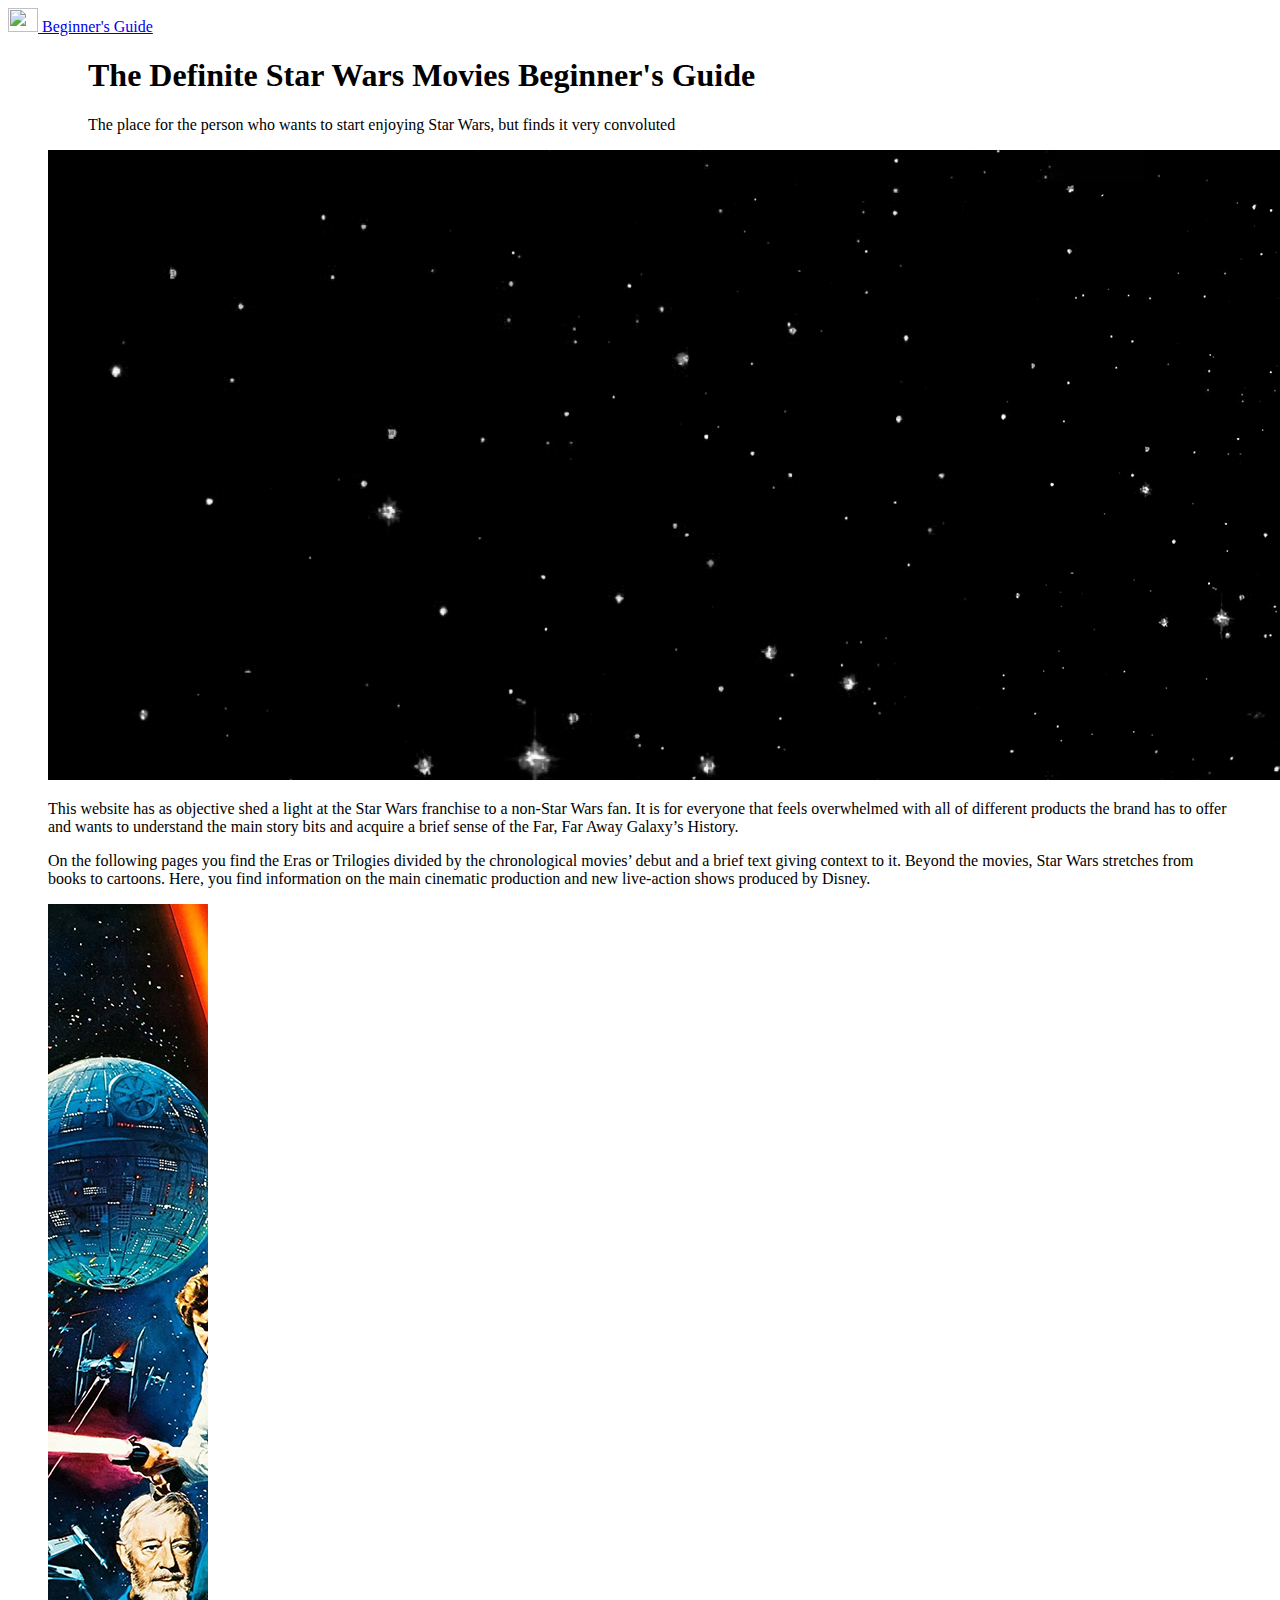
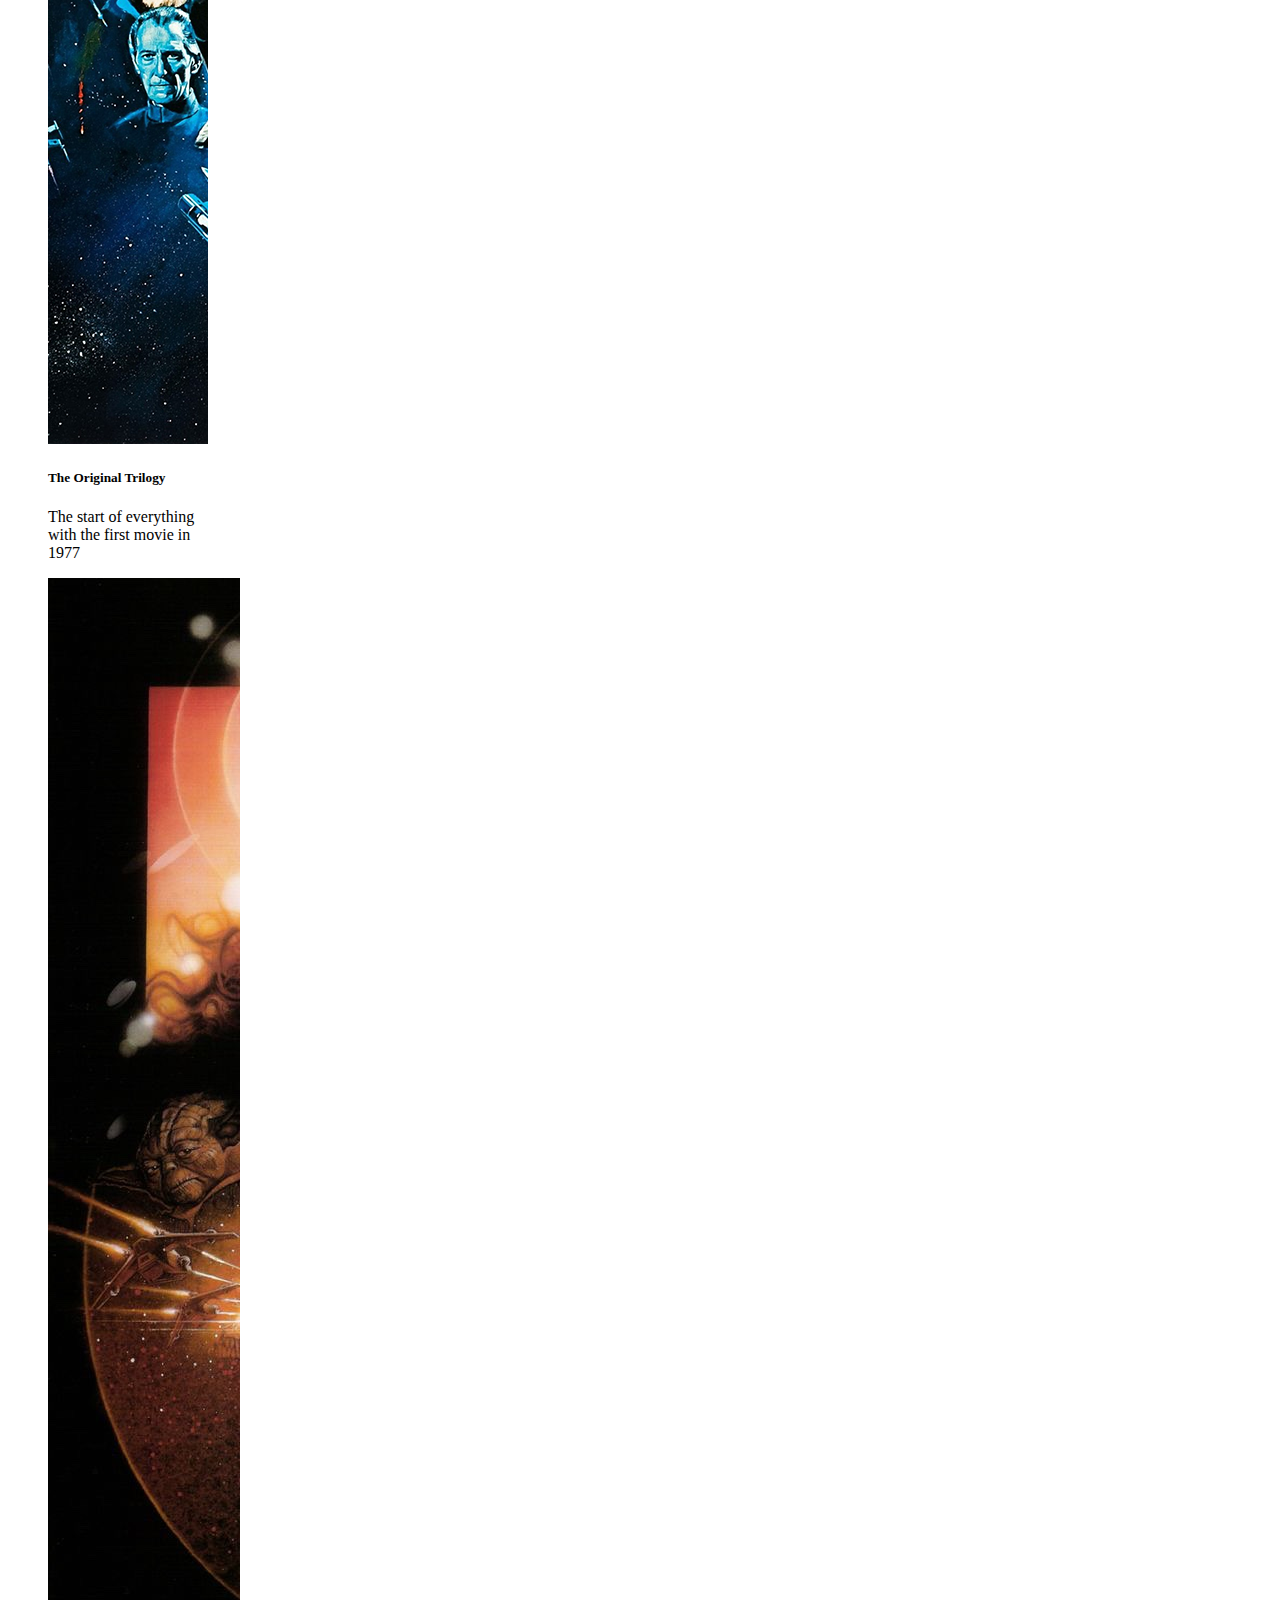
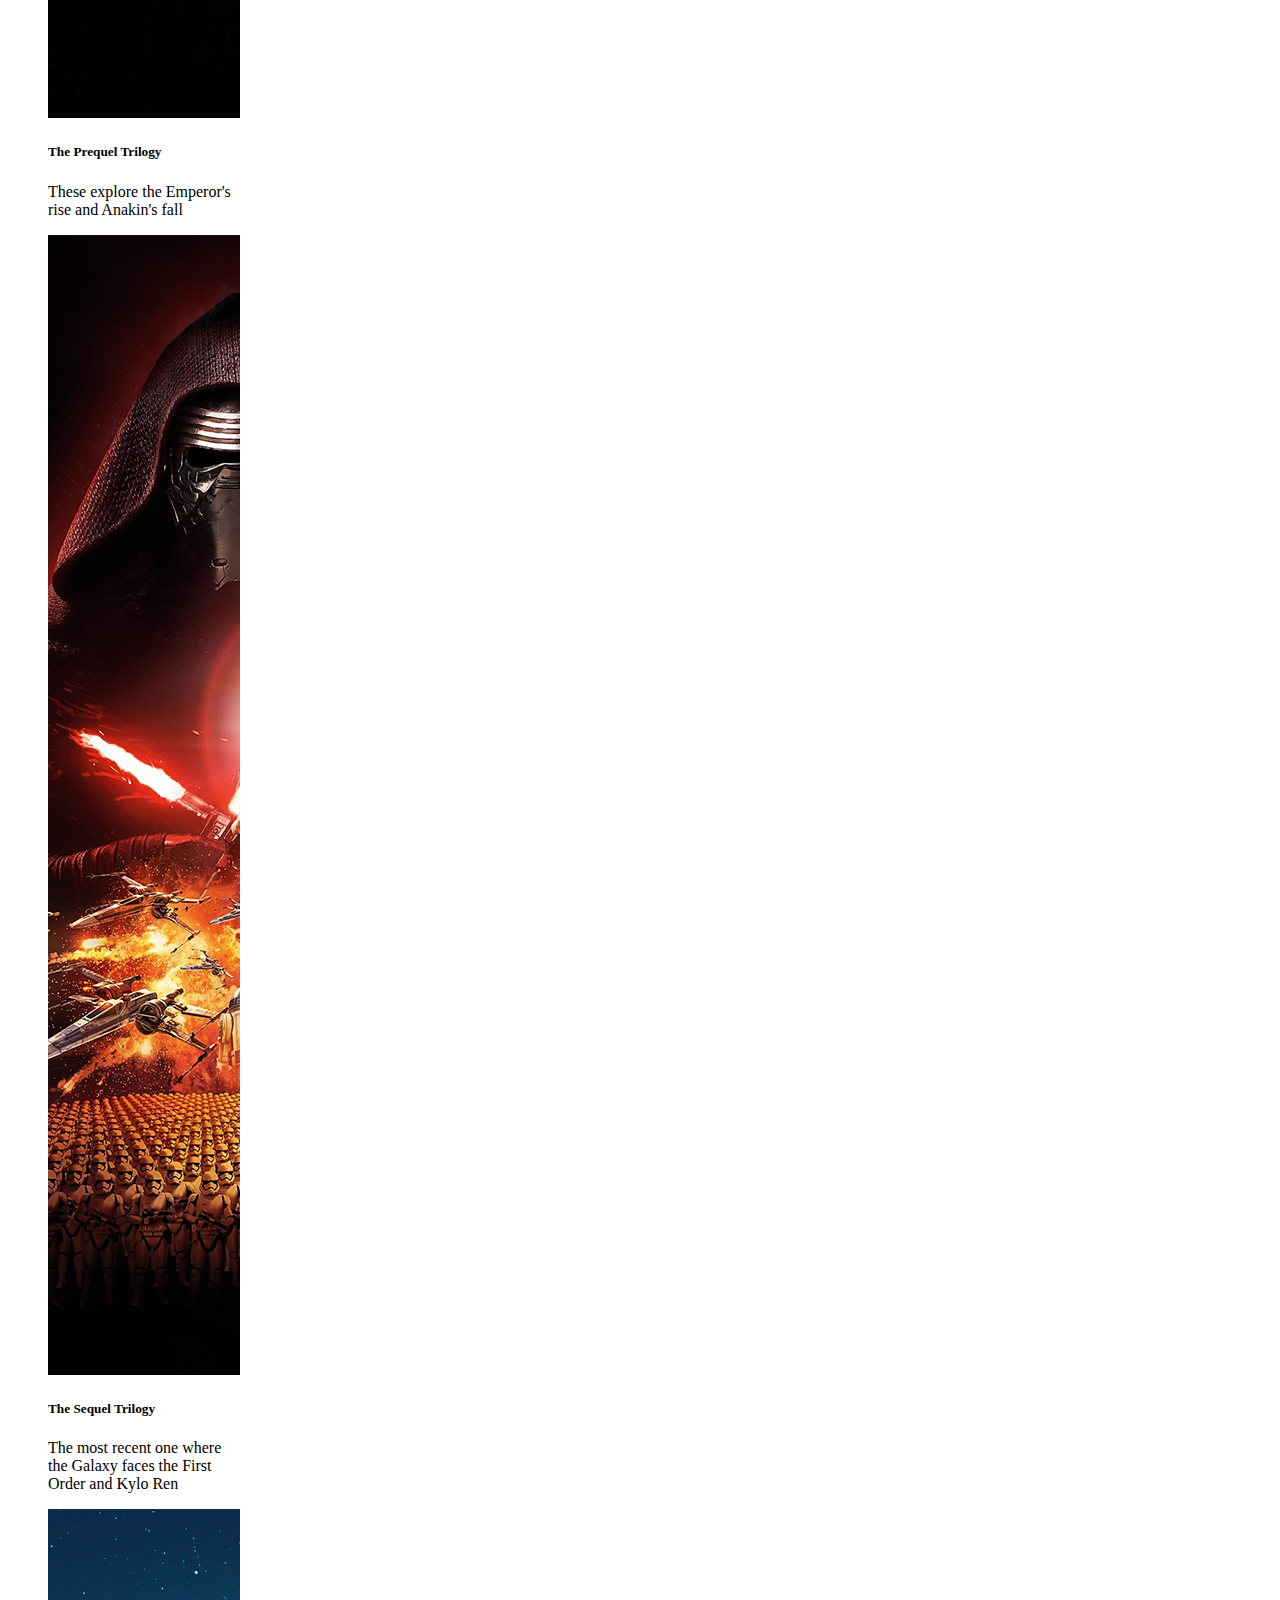
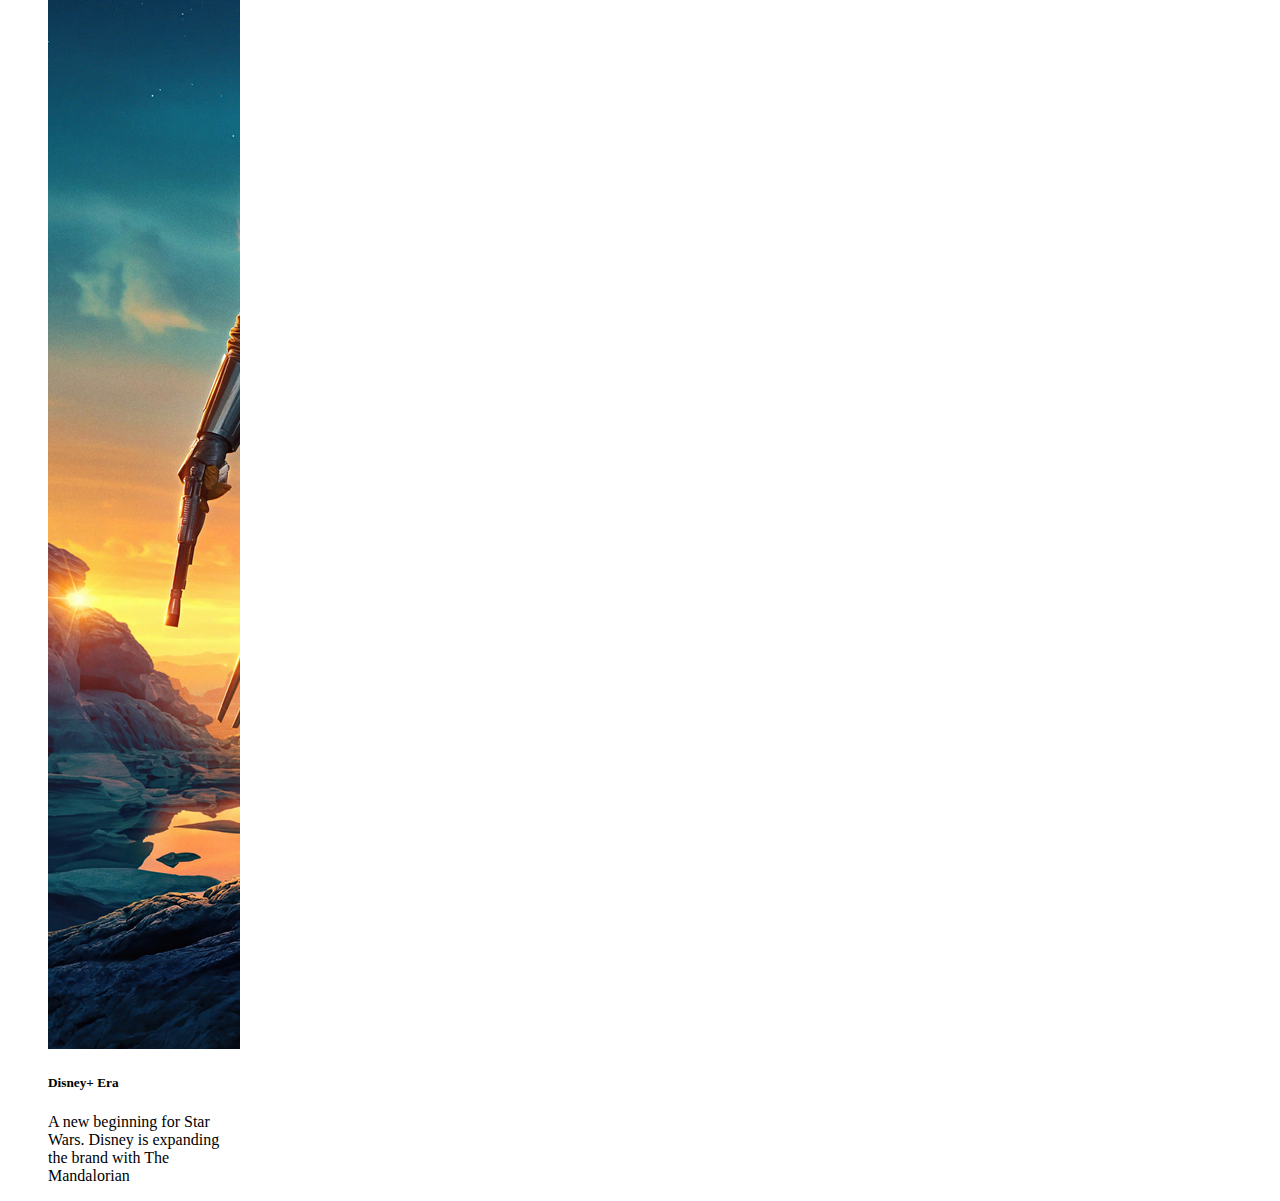
==== index.html @ d29c8251 "Initial commit" ====
<!DOCTYPE html>
<html lang="en">
<head>
    <meta charset="UTF-8">
    <meta http-equiv="X-UA-Compatible" content="IE=edge">
    <meta name="viewport" content="width=device-width, initial-scale=1.0">
    <title>Star Wars Begginer's Guide</title>
    <link rel="shortcut icon" href="assets/favicon.ico" type="image/x-icon">
    <link href="https://cdn.jsdelivr.net/npm/bootstrap@5.0.0-beta2/dist/css/bootstrap.min.css" rel="stylesheet"
        integrity="sha384-BmbxuPwQa2lc/FVzBcNJ7UAyJxM6wuqIj61tLrc4wSX0szH/Ev+nYRRuWlolflfl" crossorigin="anonymous">
    <link rel="stylesheet" href="style.css">
</head>
<body>
<!--- Heading -->
    <nav class="navbar navbar-dark bg-dark" >
        <div class="container-fluid">
            <a class="navbar-brand" href="index.html">
                <img src="assets/favicon.ico" alt="" width="30" height="24"
                    class="d-inline-block align-top"> Beginner's Guide 
            </a>
        </div>
    </nav>
    <figure class="text-center">
        <blockquote class="blockquote">
    <h1>The Definite Star Wars Movies Beginner's Guide</h1>
    <p class="lead">The place for the person who wants to start enjoying Star Wars, but finds it very convoluted</p>
    </blockquote>
    <img src="assets/logo-head2.png" class="img-fluid" size="100%" alt="Star Wars Logo ">

<!--- Description -->
    <div class="container">
    <div class="row align-items-center">
        <div class="col"></div>
        <div class="col-9">
            <p> 
            This website has as objective shed a light at the Star Wars franchise to a non-Star Wars fan. It is for everyone that
            feels overwhelmed with all of different products the brand has to offer and wants to understand the main story bits and
            acquire a brief sense of the Far, Far Away Galaxy’s History.</p>
            <p>On the following pages you find the Eras or Trilogies divided by the chronological movies’ debut and a brief text giving
            context to it. Beyond the movies, Star Wars stretches from books to cartoons. Here, you find information on the main
            cinematic production and new live-action shows produced by Disney. 
            </p>
        </div>
        <div class="col"></div>
    </div>
</div>

<!--- Card Blocks -->

<div class="container">
    <div class="row align-items-center">
        <div class="col"></div>
        <div class="col-10";>
            <div class="card-group" > 

    <!--- Original trilogy Button -->
                
                    <div class="card" style="width: 10rem;">
                            <a href="original.html">
                                <div class="inner">
                                    <img src="assets/trilogy1.png" class="card-img" alt="..." zoom>
                                </div>
                            </a>
                        <div class="card-text-end">
                            <h5 class="card-title">The Original Trilogy</h5>
                            <p class="card-text" >The start of everything with the first movie in 1977</p>
                        </div> 
                    </div>
 
    <!--- Prequels Button -->
                    <div class="card" style="width: 12rem;">
                        <a href="prequel.html">
                            <div class="inner">
                            <img src="assets/prequel.jpg" class="card-img" alt="...">
                            </div>
                        </a>
                        <div class="card-text-end">
                            <h5 class="card-title">The Prequel Trilogy</h5>
                            <p class="card-text">These explore the Emperor's rise and Anakin's fall</p>
                        </div>
                    </div>


    <!--- Sequels Button -->
            
                    <div class="card" style="width: 12rem;">
                        <a href="sequels.html">
                            <div class="inner">
                            <img src="assets/sequels.png" class="card-img" alt="The Force Awakens Movie Poster">
                            </div>
                        </a>
                        <div class="card-text-end">
                            <h5 class="card-title">The Sequel Trilogy</h5>
                            <p class="card-text">The most recent one where the Galaxy faces the First Order and Kylo Ren</p>
                        </div>
                    </div>

    <!--- Disney+ Button -->
              
                    <div class="card" style="width: 12rem; ">
                        <div class="inner">
                        <a href="disney.html"><img src="assets/mando.png" class="card-img" alt="The Mandalorian Series Poster">
                        </div>
                        </a>
                        <div class="card-text-end">
                            <h5 class="card-title">Disney+ Era</h5>
                            <p class="card-text">A new beginning for Star Wars. Disney is expanding the brand with The Mandalorian</p>
                        </div>
                    </div>

            </div>

        </div>
        <div class="col"></div>
    </div>
</div>

</body>
</html>
---- style.css ----
.container{
    margin-top: 1%;
}

.inner{
    overflow: hidden;
}

.inner img{
    transition: all 0.5s ease;
}

.inner:hover img{
    transform: scale(1.2);
}
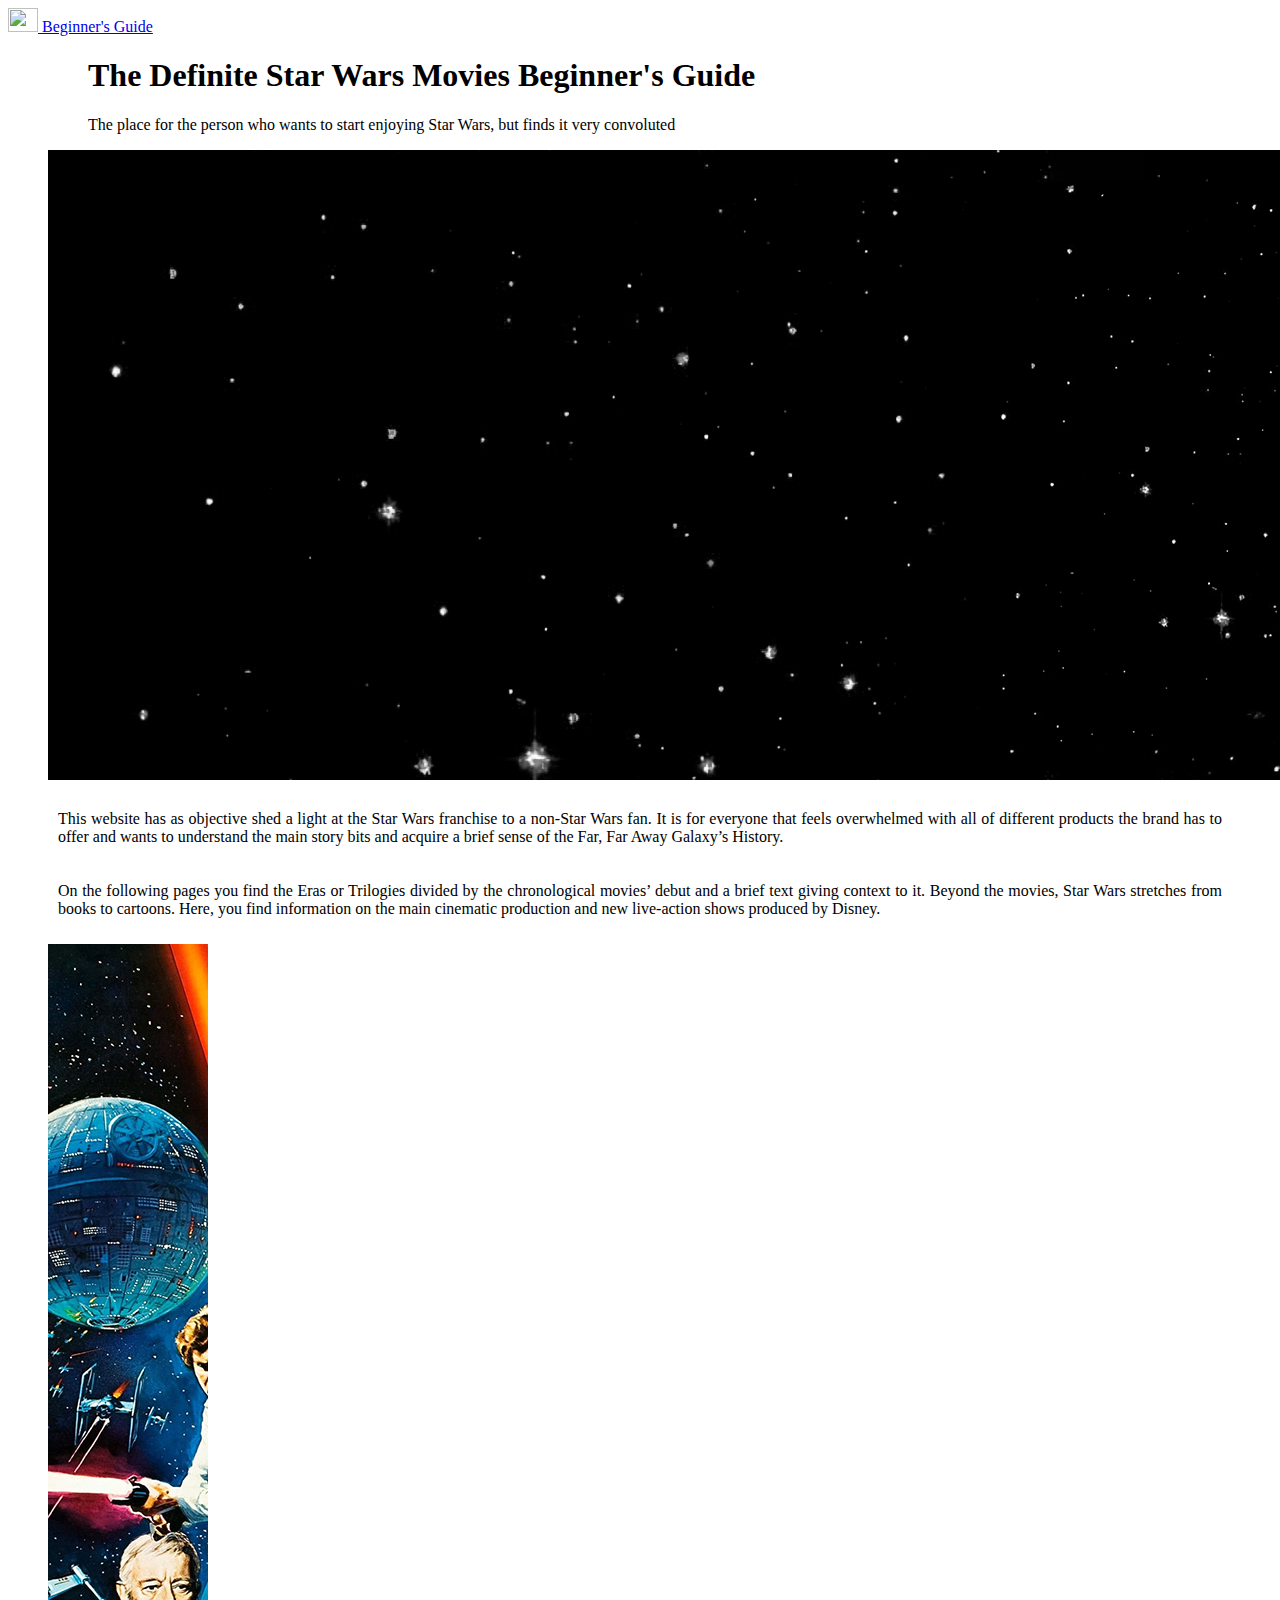
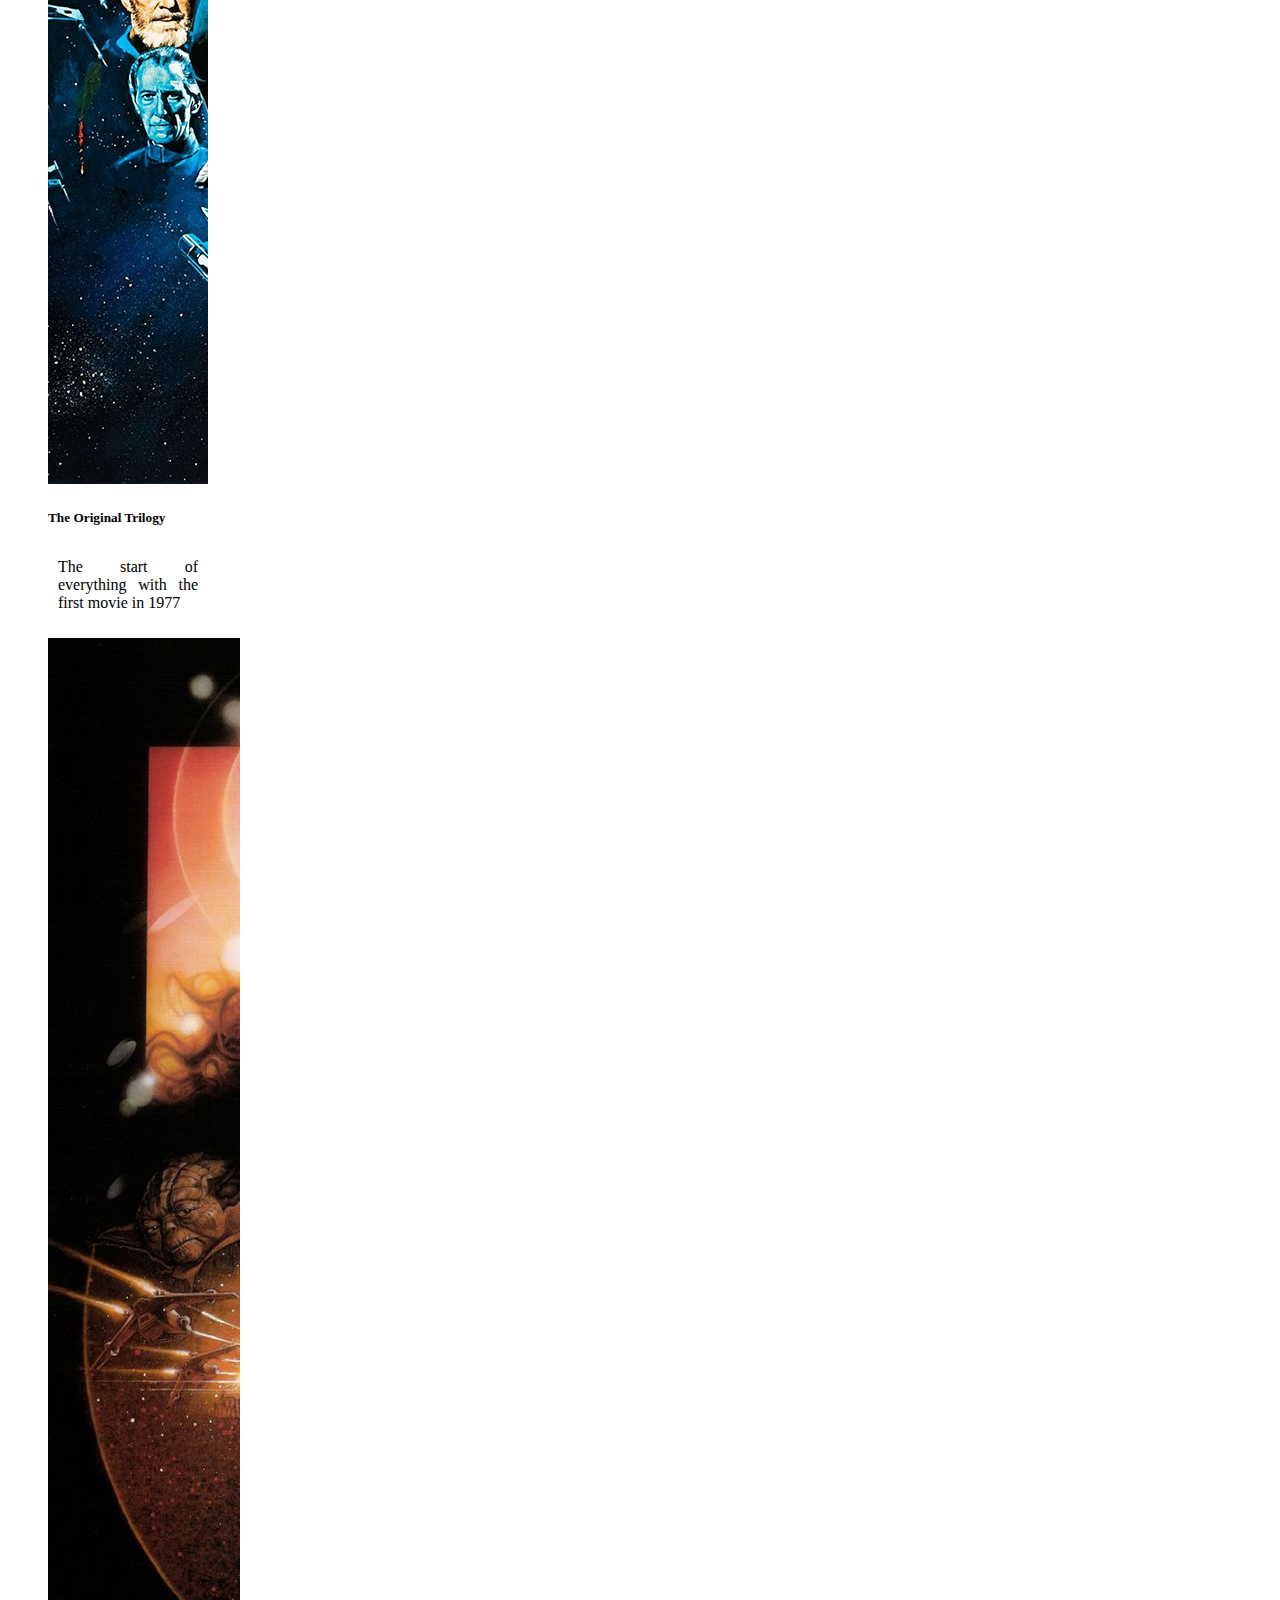
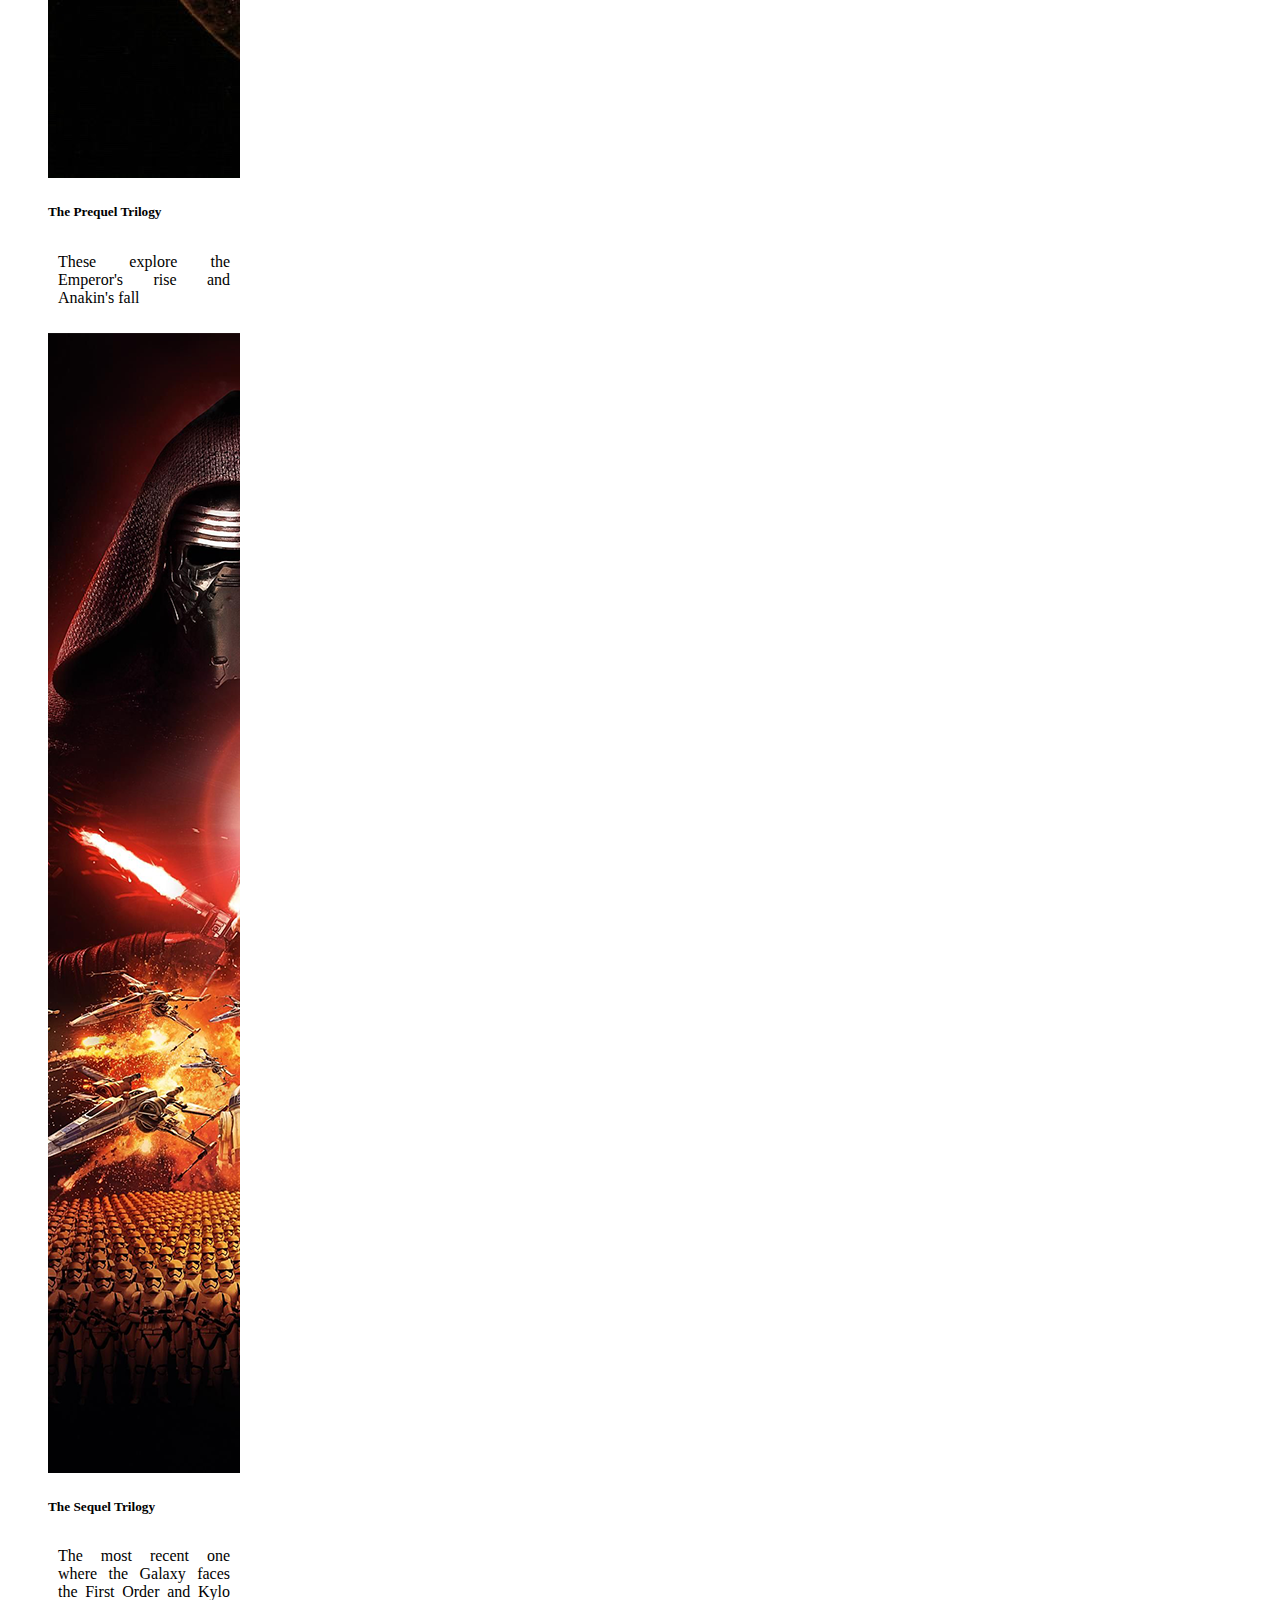
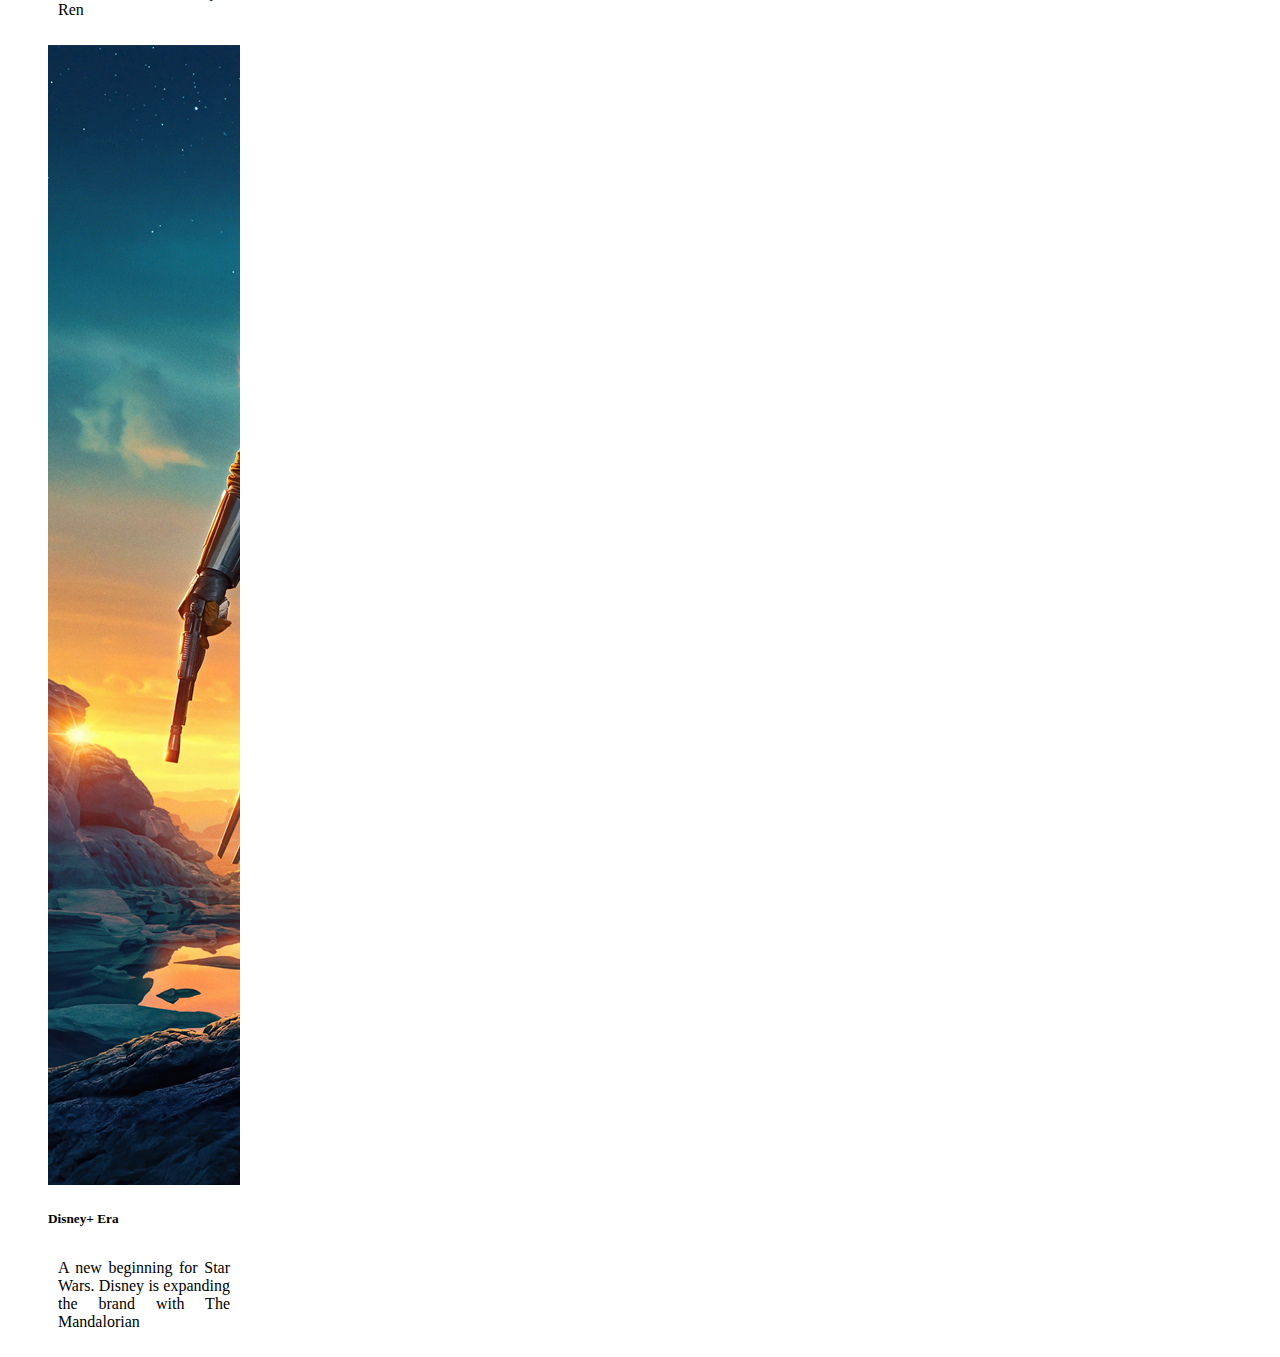
==== commit a263fe01: "Grind do site" ====
--- a/index.html
+++ b/index.html
@@ -23,7 +23,7 @@
     <figure class="text-center">
         <blockquote class="blockquote">
     <h1>The Definite Star Wars Movies Beginner's Guide</h1>
-    <p class="lead">The place for the person who wants to start enjoying Star Wars, but finds it very convoluted</p>
+    The place for the person who wants to start enjoying Star Wars, but finds it very convoluted
     </blockquote>
     <img src="assets/logo-head2.png" class="img-fluid" size="100%" alt="Star Wars Logo ">
 
--- a/style.css
+++ b/style.css
@@ -14,3 +14,15 @@
     transform: scale(1.2);
 }
 
+h2 {
+    padding: 10px;
+}
+
+p {
+    text-align: justify;
+    padding: 10px;
+}
+
+.btngroup {
+    float: right;
+}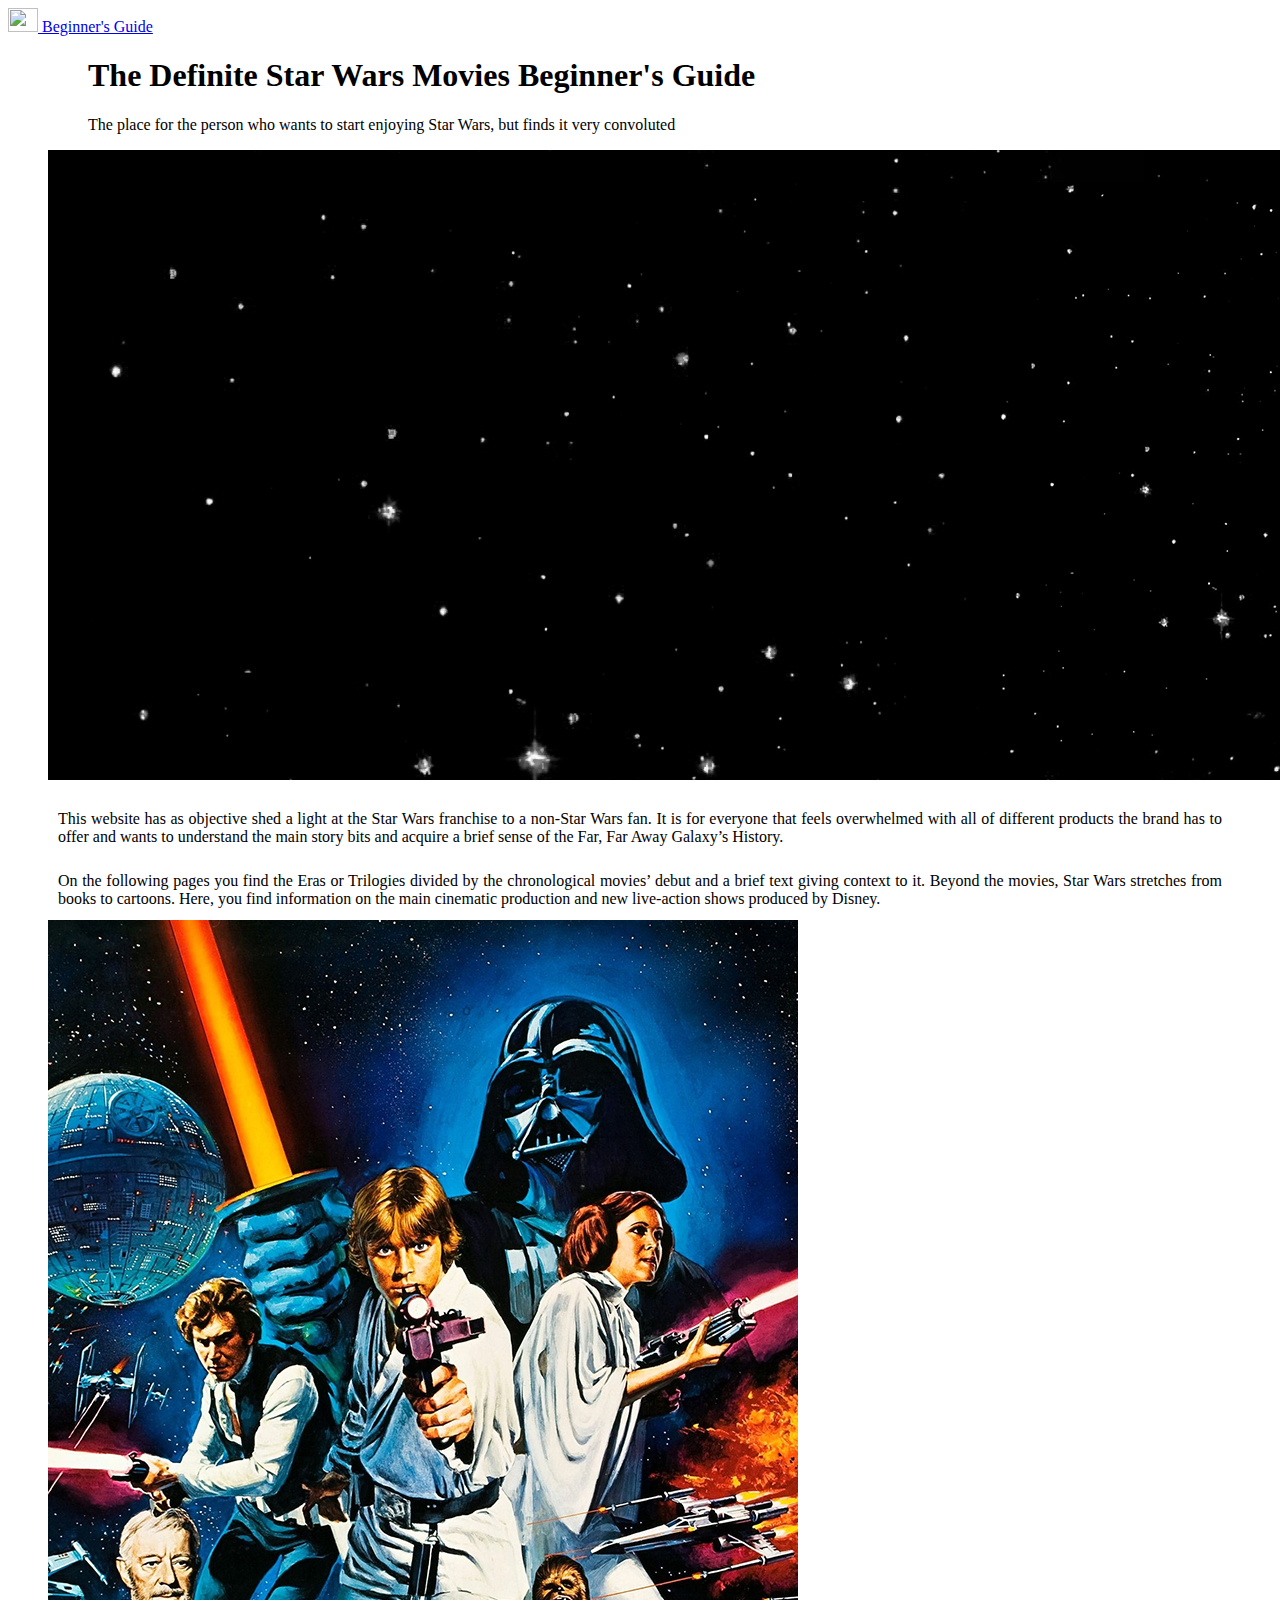
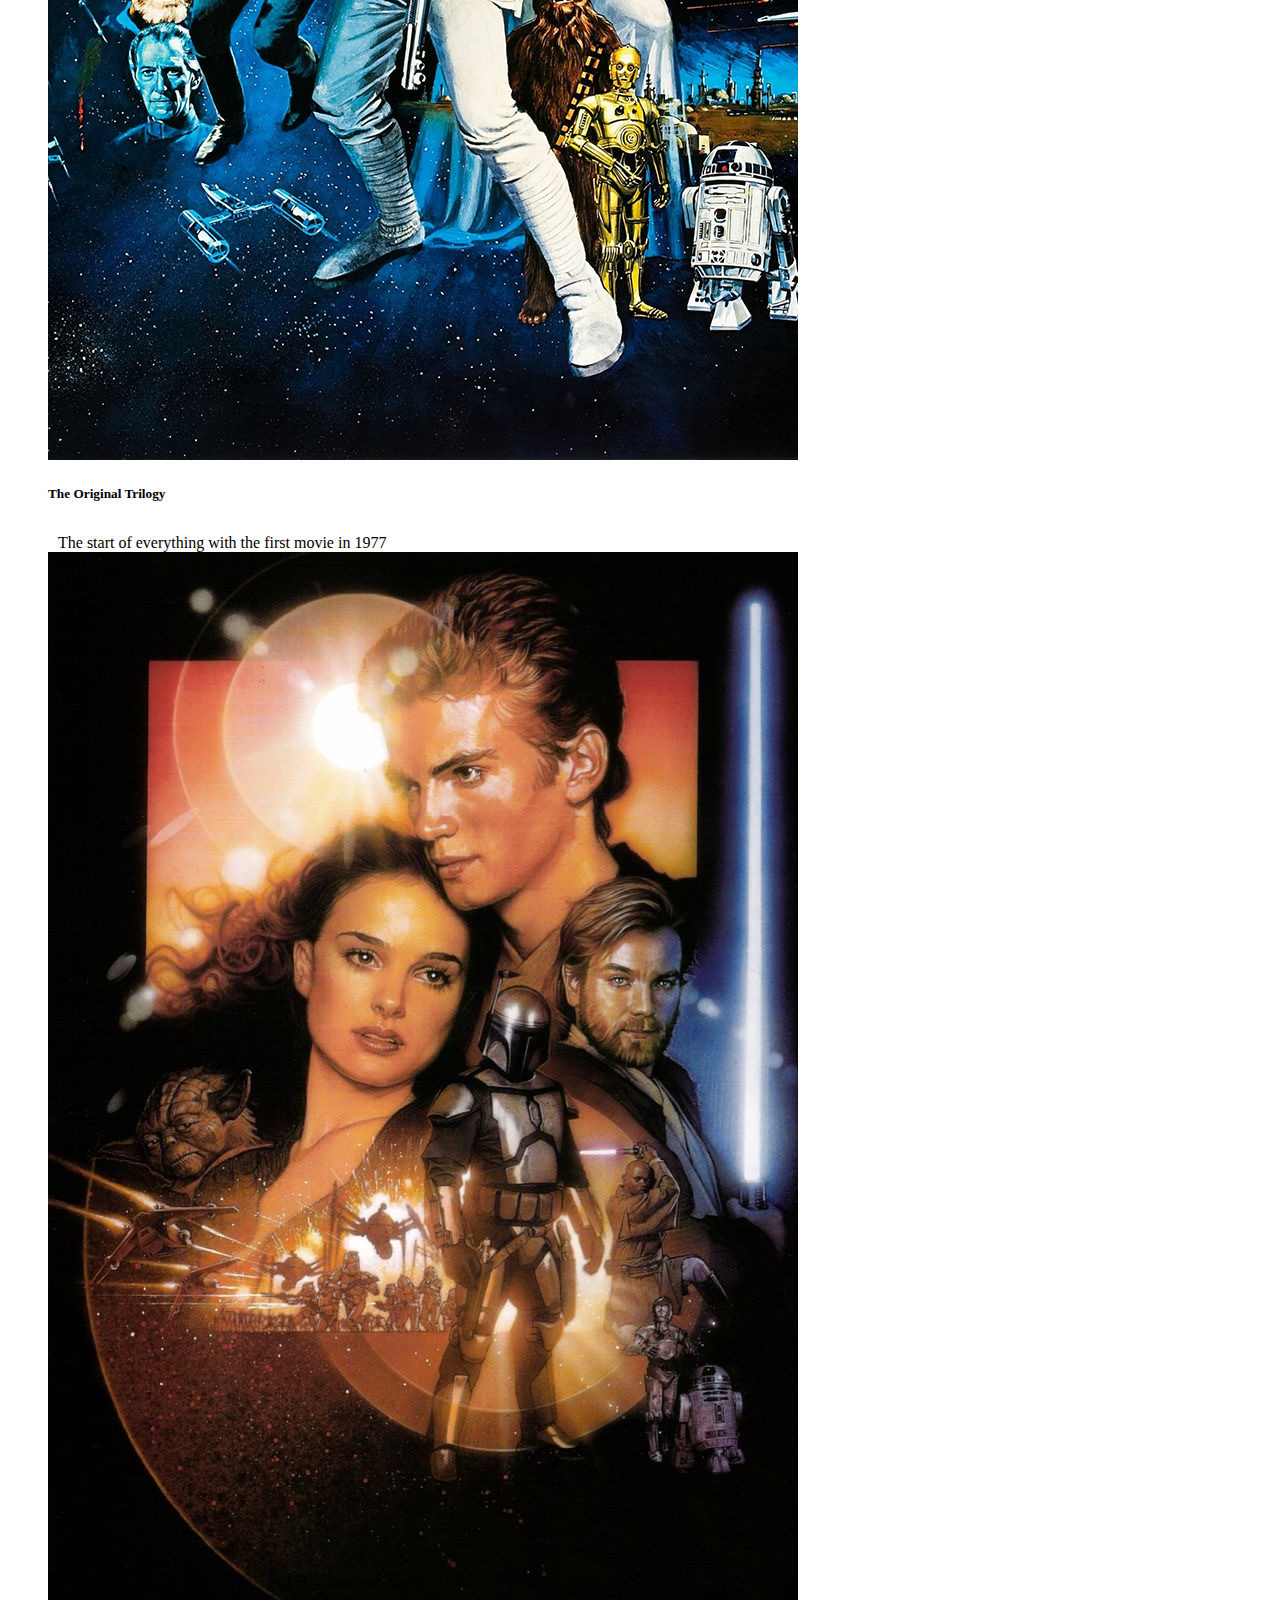
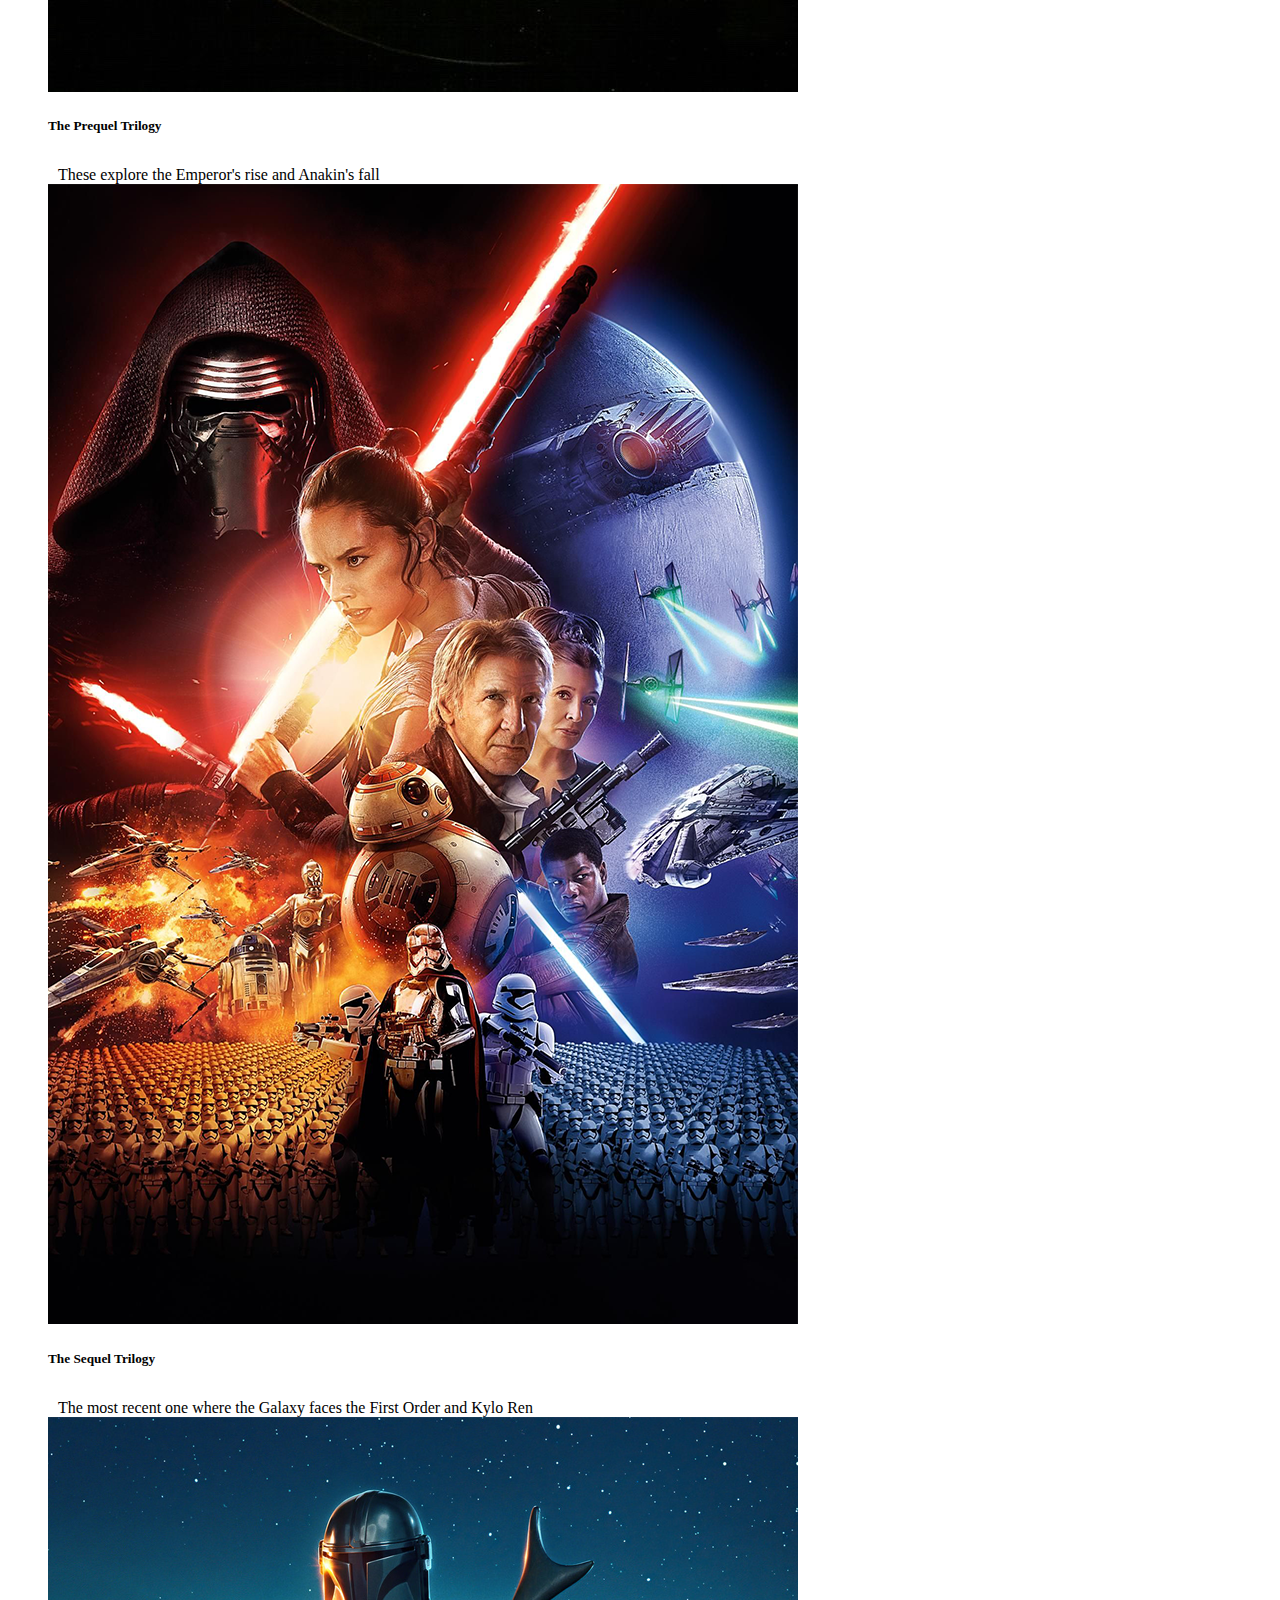
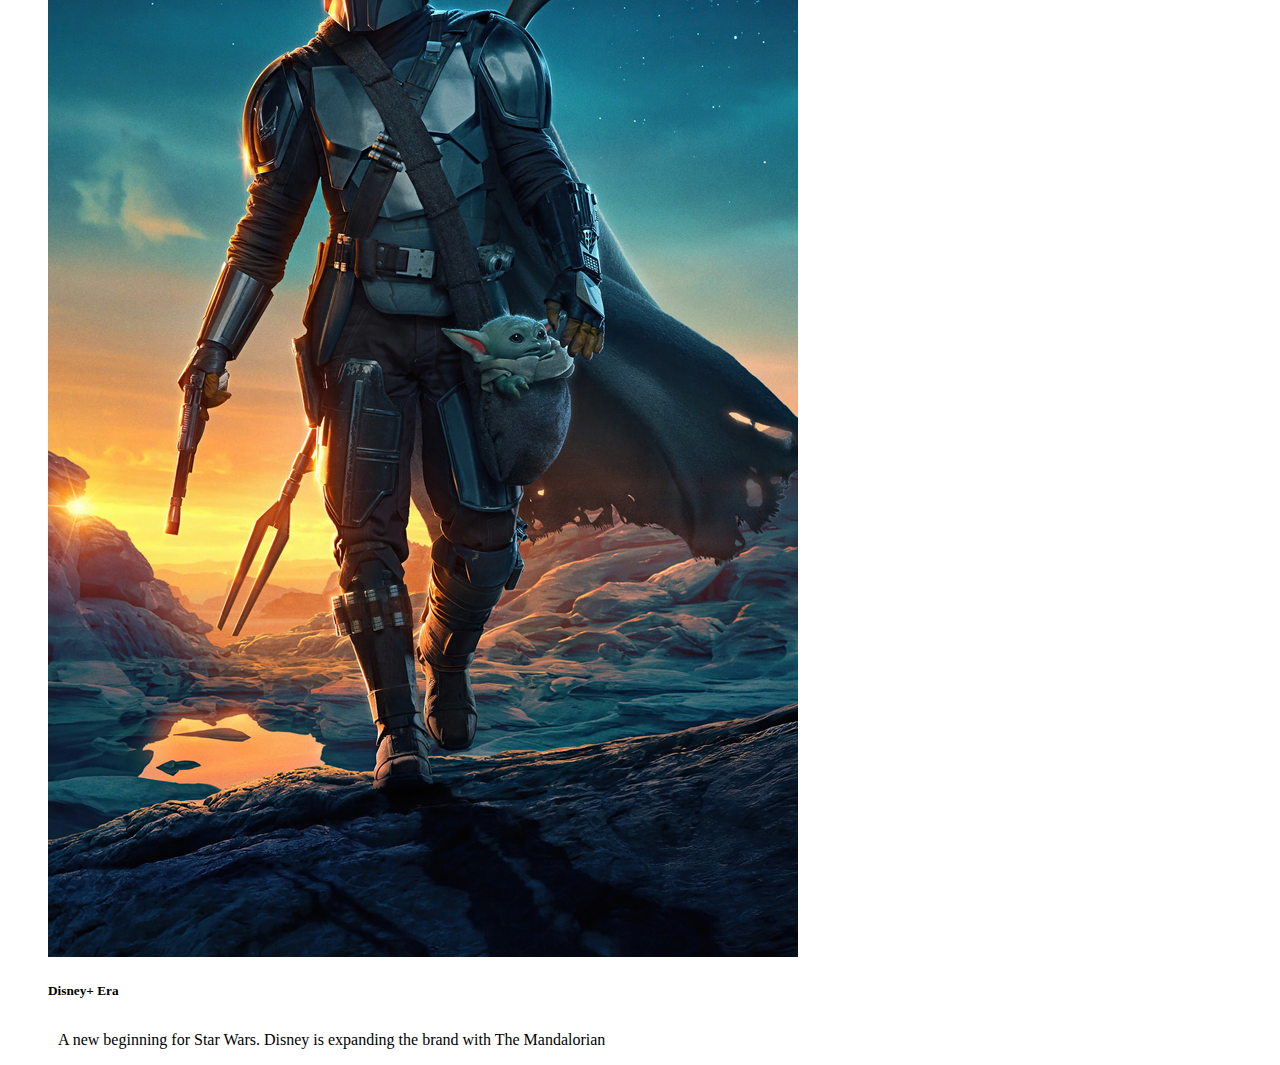
==== commit 98184abb: "Alteracoes no cartao do index e stilo" ====
--- a/index.html
+++ b/index.html
@@ -11,109 +11,111 @@
     <link rel="stylesheet" href="style.css">
 </head>
 <body>
-<!--- Heading -->
-    <nav class="navbar navbar-dark bg-dark" >
-        <div class="container-fluid">
-            <a class="navbar-brand" href="index.html">
-                <img src="assets/favicon.ico" alt="" width="30" height="24"
-                    class="d-inline-block align-top"> Beginner's Guide 
-            </a>
+<main>
+    <!--- Heading -->
+        <nav class="navbar navbar-dark bg-dark" >
+            <div class="container-fluid">
+                <a class="navbar-brand" href="index.html">
+                    <img src="assets/favicon.ico" alt="" width="30" height="24"
+                        class="d-inline-block align-top"> Beginner's Guide
+                </a>
+            </div>
+        </nav>
+        <figure class="text-center">
+            <blockquote class="blockquote">
+        <h1>The Definite Star Wars Movies Beginner's Guide</h1>
+        The place for the person who wants to start enjoying Star Wars, but finds it very convoluted
+        </blockquote>
+        <img src="assets/logo-head2.png" class="img-fluid"  alt="Star Wars Logo">
+    
+    <!--- Description -->
+        <div class="container">
+        <div class="row align-items-center">
+            <div class="col"></div>
+            <div class="col-9">
+                <p>
+                This website has as objective shed a light at the Star Wars franchise to a non-Star Wars fan. It is for everyone that
+                feels overwhelmed with all of different products the brand has to offer and wants to understand the main story bits and
+                acquire a brief sense of the Far, Far Away Galaxy’s History.</p>
+                <p>On the following pages you find the Eras or Trilogies divided by the chronological movies’ debut and a brief text giving
+                context to it. Beyond the movies, Star Wars stretches from books to cartoons. Here, you find information on the main
+                cinematic production and new live-action shows produced by Disney.
+                </p>
+            </div>
+            <div class="col"></div>
         </div>
-    </nav>
-    <figure class="text-center">
-        <blockquote class="blockquote">
-    <h1>The Definite Star Wars Movies Beginner's Guide</h1>
-    The place for the person who wants to start enjoying Star Wars, but finds it very convoluted
-    </blockquote>
-    <img src="assets/logo-head2.png" class="img-fluid" size="100%" alt="Star Wars Logo ">
-
-<!--- Description -->
+    </div>
+    
+    <!--- Card Blocks -->
+    
     <div class="container">
-    <div class="row align-items-center">
-        <div class="col"></div>
-        <div class="col-9">
-            <p> 
-            This website has as objective shed a light at the Star Wars franchise to a non-Star Wars fan. It is for everyone that
-            feels overwhelmed with all of different products the brand has to offer and wants to understand the main story bits and
-            acquire a brief sense of the Far, Far Away Galaxy’s History.</p>
-            <p>On the following pages you find the Eras or Trilogies divided by the chronological movies’ debut and a brief text giving
-            context to it. Beyond the movies, Star Wars stretches from books to cartoons. Here, you find information on the main
-            cinematic production and new live-action shows produced by Disney. 
-            </p>
-        </div>
-        <div class="col"></div>
-    </div>
-</div>
-
-<!--- Card Blocks -->
-
-<div class="container">
-    <div class="row align-items-center">
-        <div class="col"></div>
-        <div class="col-10";>
-            <div class="card-group" > 
-
-    <!--- Original trilogy Button -->
-                
-                    <div class="card" style="width: 10rem;">
-                            <a href="original.html">
+        <div class="row align-items-center">
+            <div class="col"></div>
+            <div class="col-10 ";>
+                <div class="card-group" >
+    
+        <!--- Original trilogy Button -->
+    
+                        <div class="card";>
+                                <a href="original.html">
+                                    <div class="inner">
+                                        <img src="assets/trilogy1.png" class="card-img" alt="A New Hope Poster" zoom>
+                                    </div>
+                                </a>
+                            <div class="card-text-end">
+                                <h5 class="card-title">The Original Trilogy</h5>
+                                <p class="card-text">The start of everything with the first movie in 1977</p>
+                            </div>
+                        </div>
+    
+        <!--- Prequels Button -->
+                        <div class="card">
+                            <a href="prequel.html">
                                 <div class="inner">
-                                    <img src="assets/trilogy1.png" class="card-img" alt="..." zoom>
+                                <img src="assets/prequel.jpg" class="card-img" alt="...">
                                 </div>
                             </a>
-                        <div class="card-text-end">
-                            <h5 class="card-title">The Original Trilogy</h5>
-                            <p class="card-text" >The start of everything with the first movie in 1977</p>
-                        </div> 
-                    </div>
- 
-    <!--- Prequels Button -->
-                    <div class="card" style="width: 12rem;">
-                        <a href="prequel.html">
+                            <div class="card-text-end">
+                                <h5 class="card-title">The Prequel Trilogy</h5>
+                                <p class="card-text">These explore the Emperor's rise and Anakin's fall</p>
+                            </div>
+                        </div>
+    
+    
+        <!--- Sequels Button -->
+    
+                        <div class="card">
+                            <a href="sequels.html">
+                                <div class="inner">
+                                <img src="assets/sequels.png" class="card-img" alt="The Force Awakens Movie Poster">
+                                </div>
+                            </a>
+                            <div class="card-text-end">
+                                <h5 class="card-title">The Sequel Trilogy</h5>
+                                <p class="card-text">The most recent one where the Galaxy faces the First Order and Kylo Ren</p>
+                            </div>
+                        </div>
+    
+        <!--- Disney+ Button -->
+    
+                        <div class="card">
                             <div class="inner">
-                            <img src="assets/prequel.jpg" class="card-img" alt="...">
+                            <a href="disney.html"><img src="assets/mando.png" class="card-img" alt="The Mandalorian Series Poster">
                             </div>
-                        </a>
-                        <div class="card-text-end">
-                            <h5 class="card-title">The Prequel Trilogy</h5>
-                            <p class="card-text">These explore the Emperor's rise and Anakin's fall</p>
+                            </a>
+                            <div class="card-text-end">
+                                <h5 class="card-title">Disney+ Era</h5>
+                                <p class="card-text">A new beginning for Star Wars. Disney is expanding the brand with The Mandalorian</p>
+                            </div>
                         </div>
-                    </div>
-
-
-    <!--- Sequels Button -->
-            
-                    <div class="card" style="width: 12rem;">
-                        <a href="sequels.html">
-                            <div class="inner">
-                            <img src="assets/sequels.png" class="card-img" alt="The Force Awakens Movie Poster">
-                            </div>
-                        </a>
-                        <div class="card-text-end">
-                            <h5 class="card-title">The Sequel Trilogy</h5>
-                            <p class="card-text">The most recent one where the Galaxy faces the First Order and Kylo Ren</p>
-                        </div>
-                    </div>
-
-    <!--- Disney+ Button -->
-              
-                    <div class="card" style="width: 12rem; ">
-                        <div class="inner">
-                        <a href="disney.html"><img src="assets/mando.png" class="card-img" alt="The Mandalorian Series Poster">
-                        </div>
-                        </a>
-                        <div class="card-text-end">
-                            <h5 class="card-title">Disney+ Era</h5>
-                            <p class="card-text">A new beginning for Star Wars. Disney is expanding the brand with The Mandalorian</p>
-                        </div>
-                    </div>
-
+    
+                </div>
+    
             </div>
-
+            <div class="col"></div>
         </div>
-        <div class="col"></div>
     </div>
-</div>
+</main>
 
 </body>
 </html>--- a/style.css
+++ b/style.css
@@ -16,11 +16,14 @@
 
 h2 {
     padding: 10px;
+    margin-bottom: -10px;
 }
 
 p {
     text-align: justify;
     padding: 10px;
+    margin-bottom: -10px;
+    
 }
 
 .btngroup {
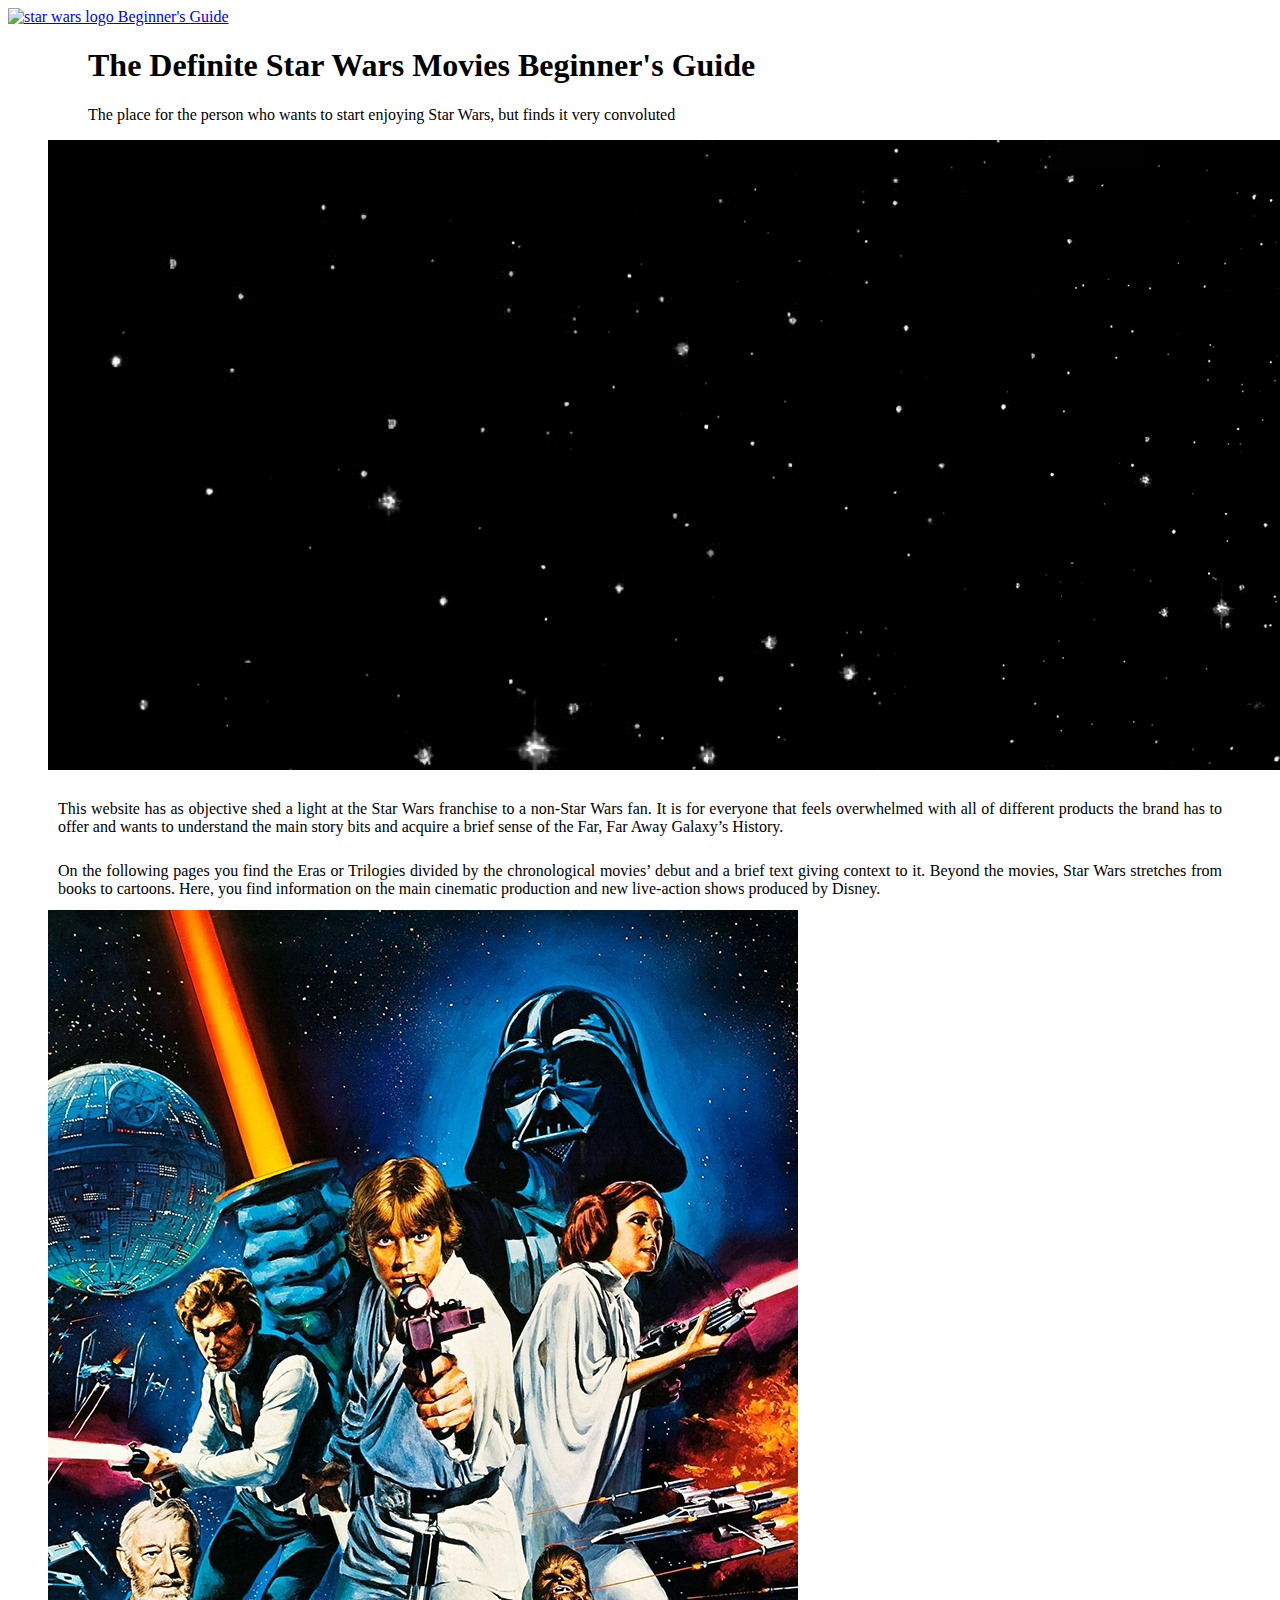
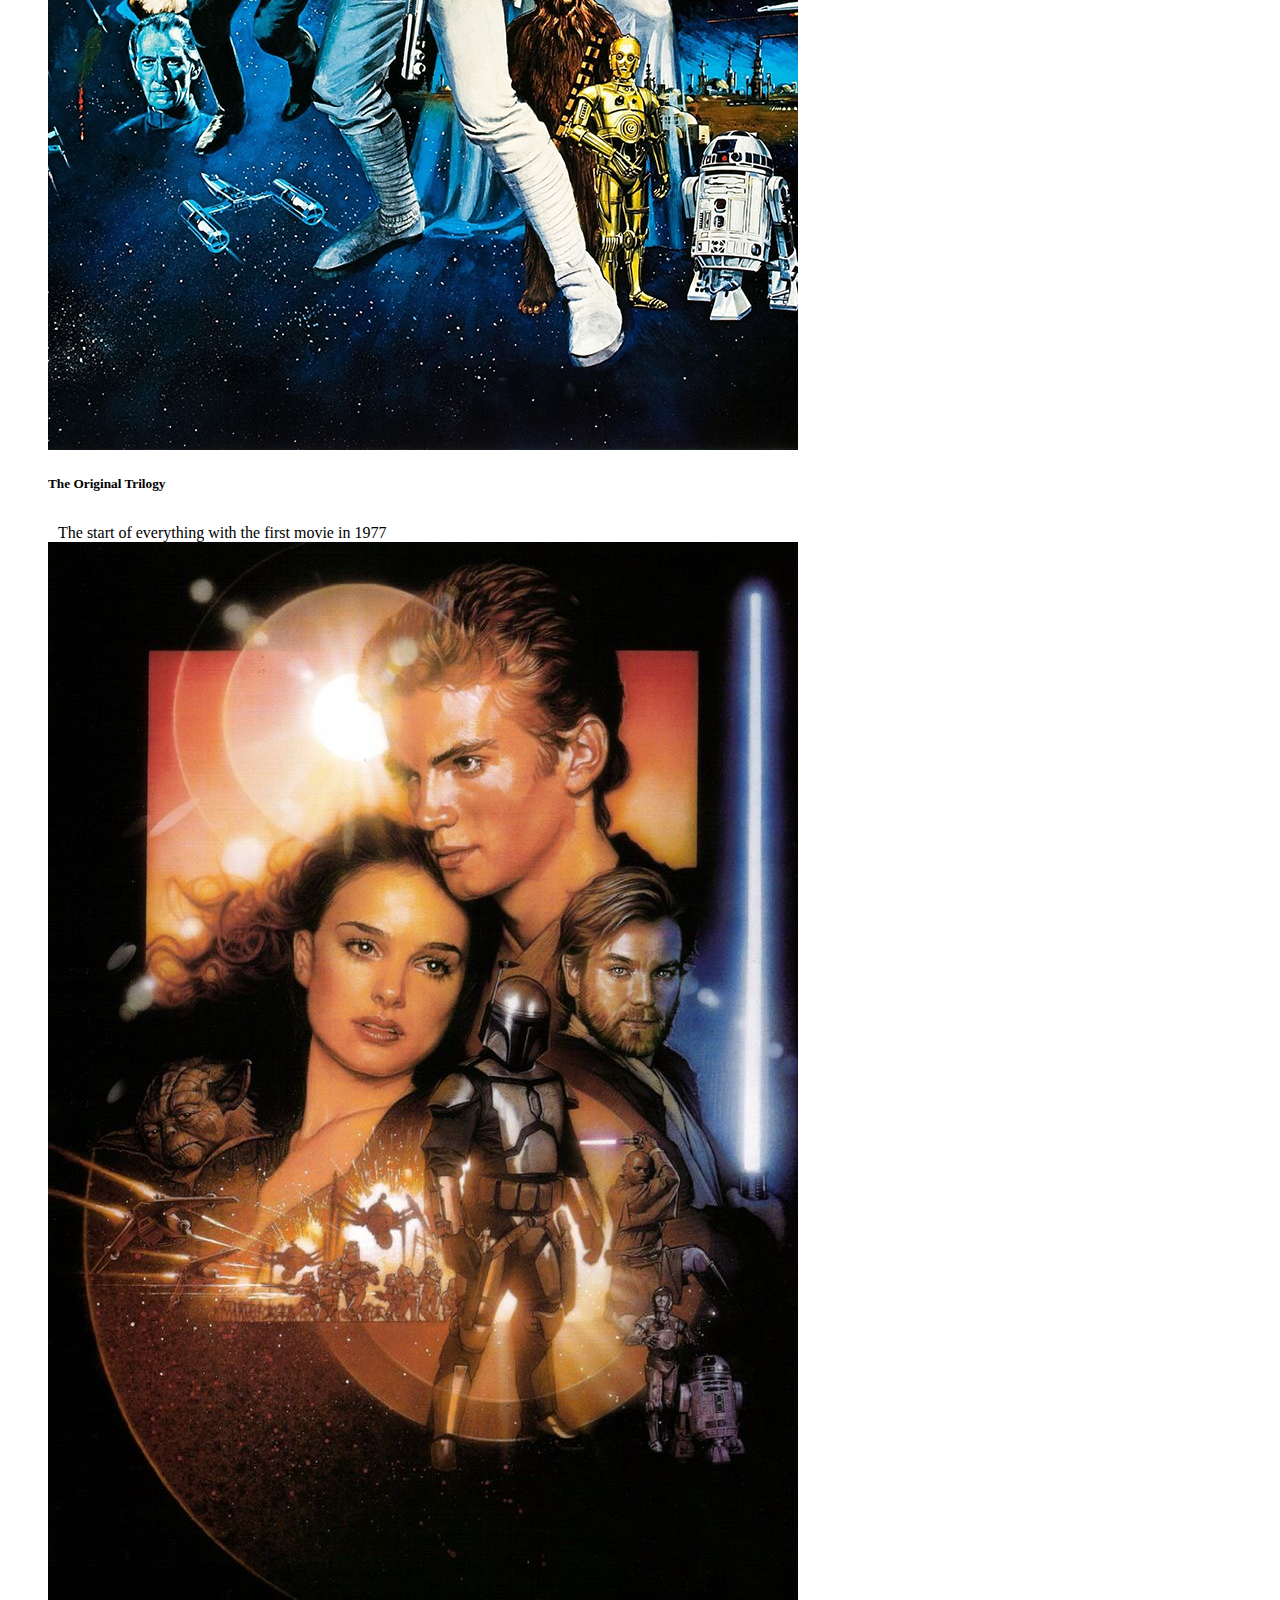
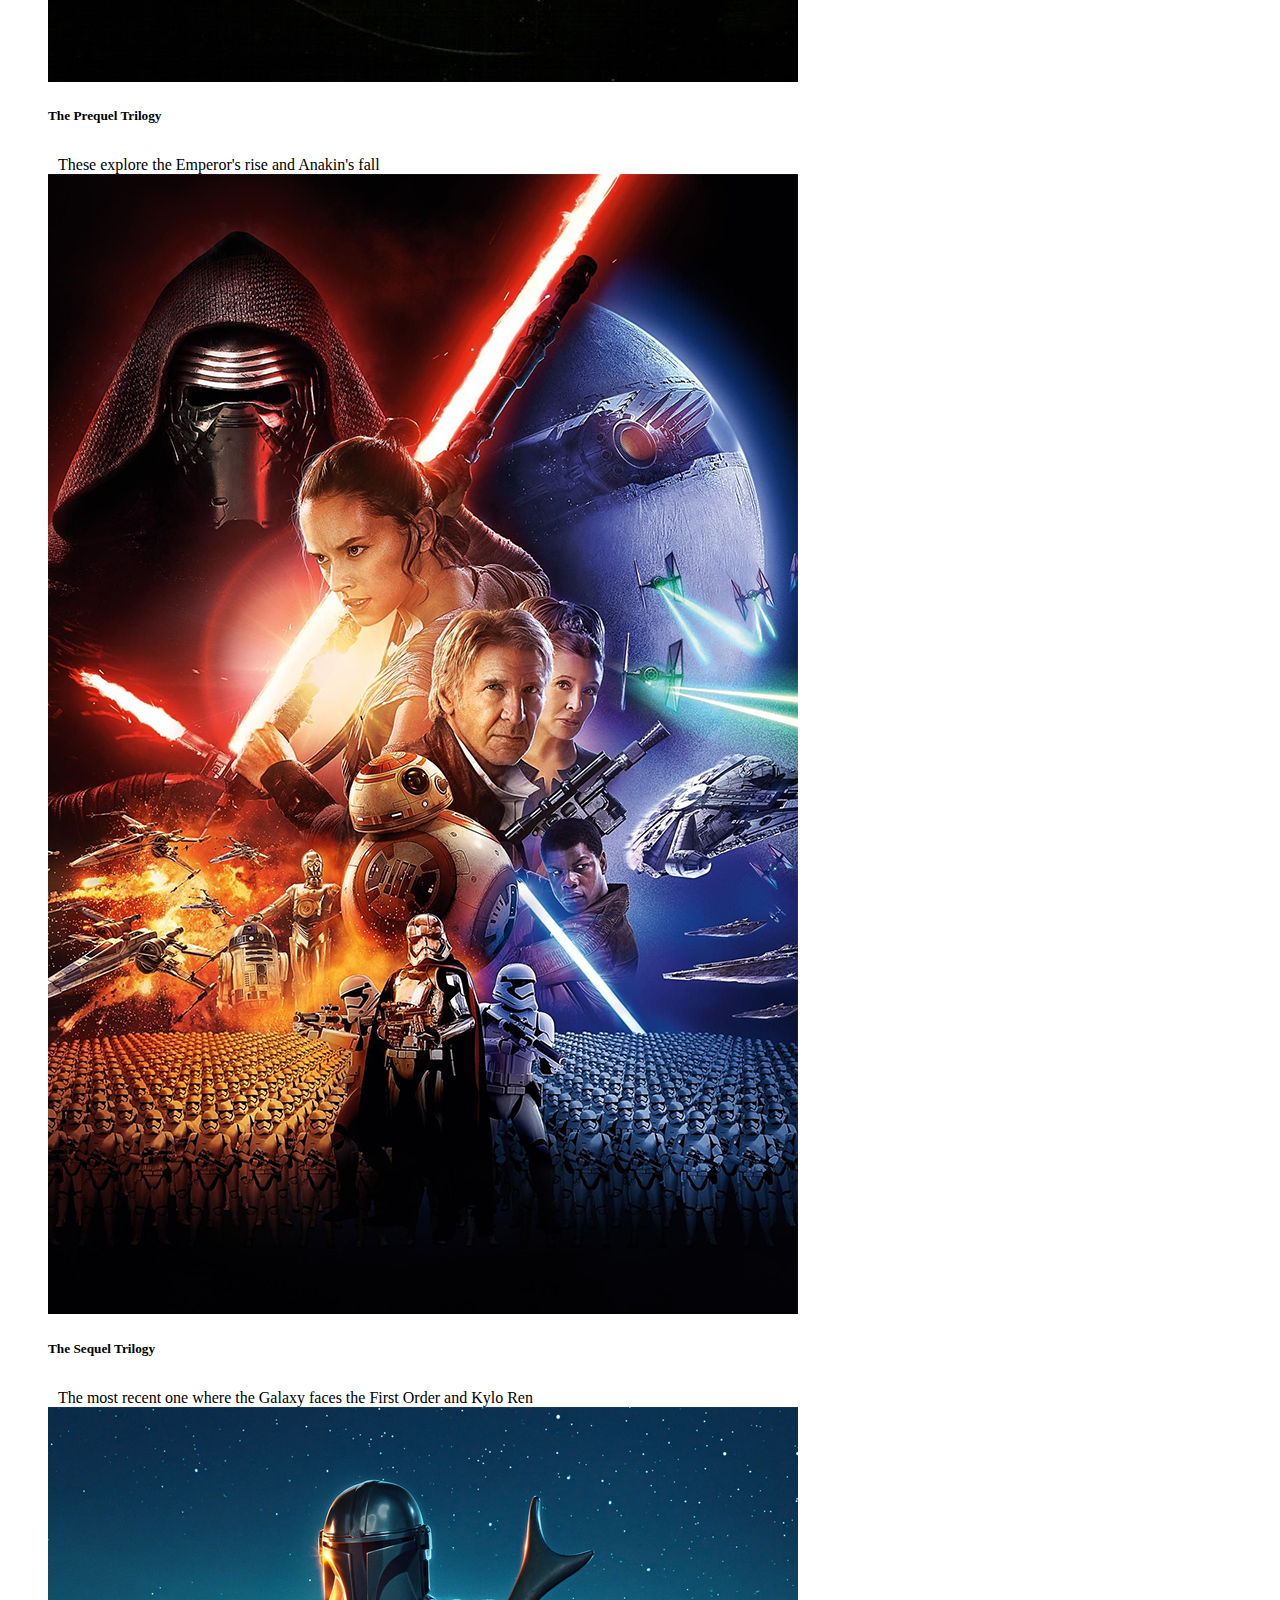
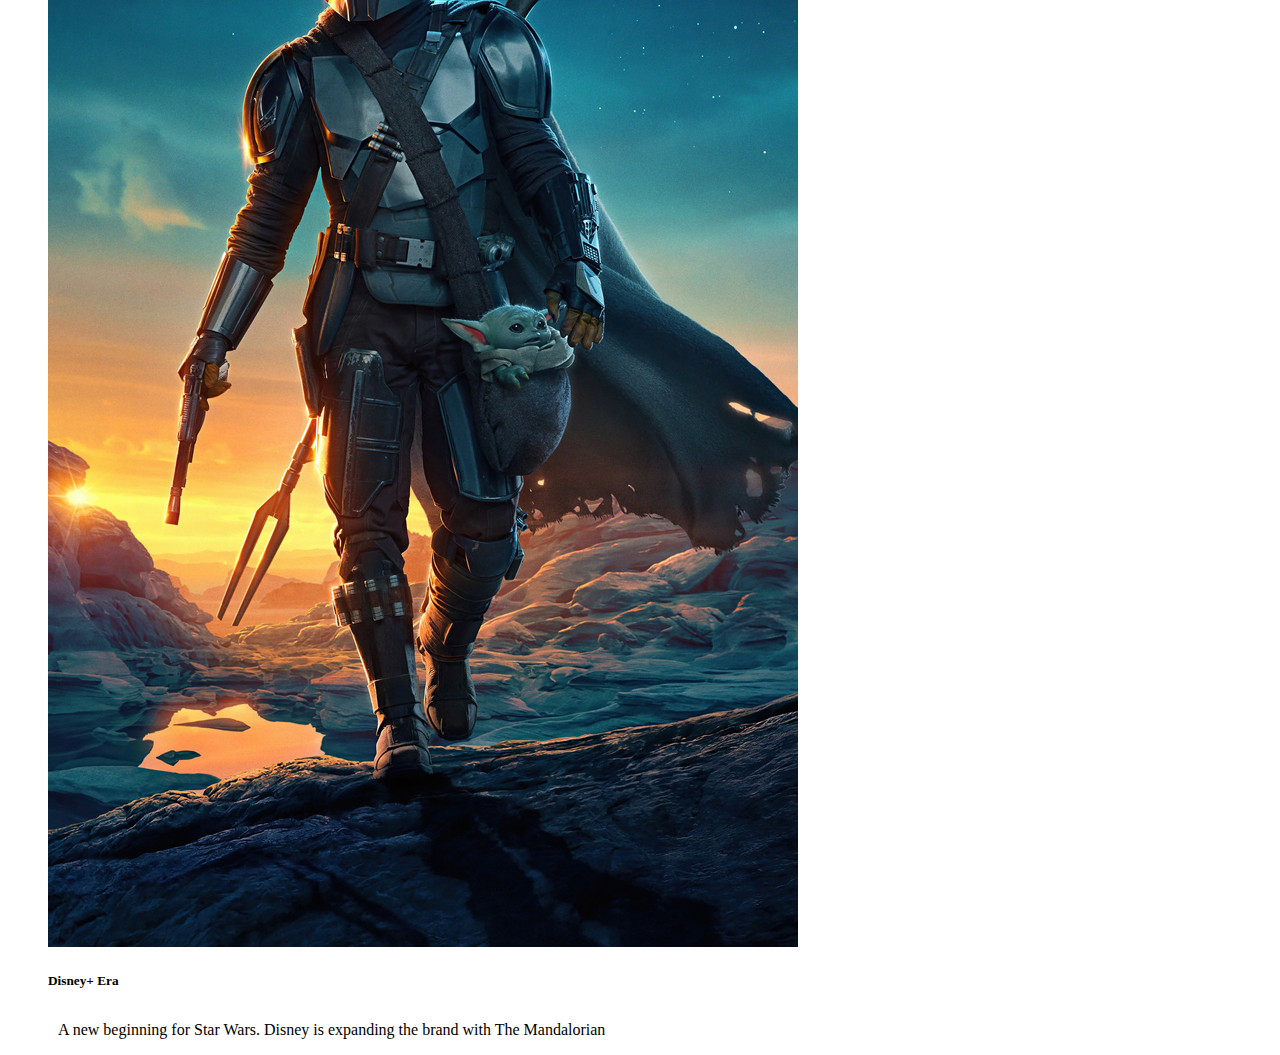
==== commit b46c6230: "Apaguei fotos não usadas, legendei todas, limpei o código todo." ====
--- a/index.html
+++ b/index.html
@@ -16,7 +16,7 @@
         <nav class="navbar navbar-dark bg-dark" >
             <div class="container-fluid">
                 <a class="navbar-brand" href="index.html">
-                    <img src="assets/favicon.ico" alt="" width="30" height="24"
+                    <img src="assets/favicon.ico" alt="star wars logo" width="30" height="30"
                         class="d-inline-block align-top"> Beginner's Guide
                 </a>
             </div>
@@ -72,7 +72,7 @@
                         <div class="card">
                             <a href="prequel.html">
                                 <div class="inner">
-                                <img src="assets/prequel.jpg" class="card-img" alt="...">
+                                <img src="assets/prequel.jpg" class="card-img" alt="Attack of The Clones poster">
                                 </div>
                             </a>
                             <div class="card-text-end">
